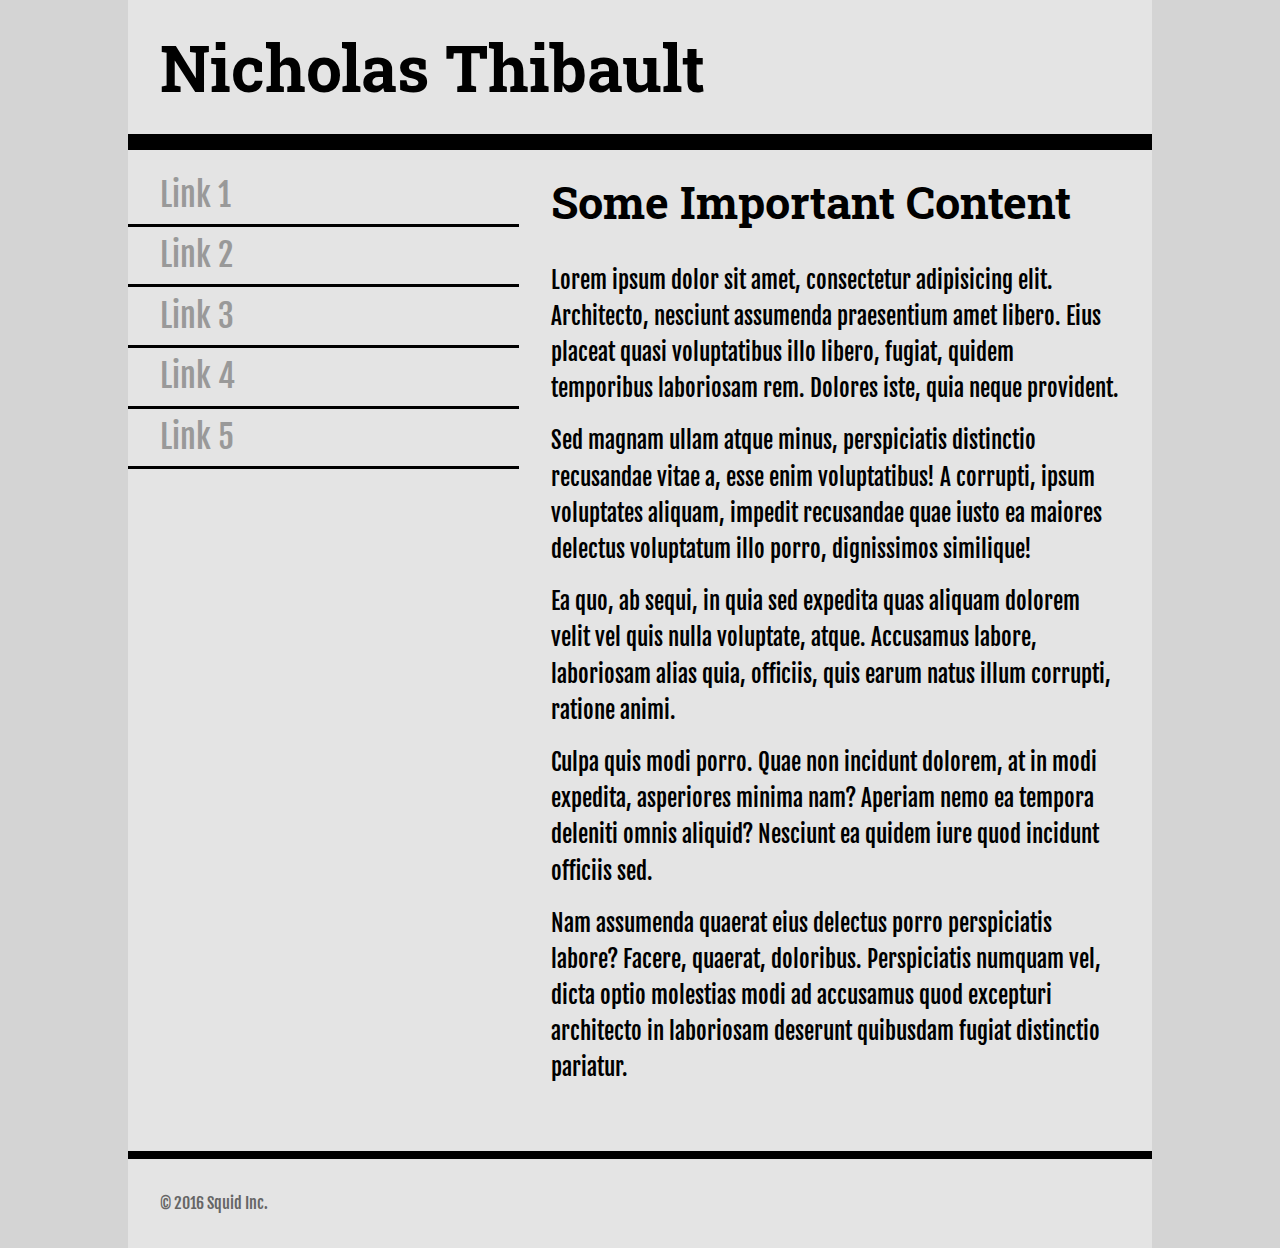
==== two.html @ 0c9dbb98 "Fonts Assignment" ====
<!DOCTYPE html>
<html lang="en">
<head>
    <meta charset="UTF-8">
    <title>Font Assignment</title>
    <!-- two pages are 
    index.html with sans-serif headings and serif body text
    
    two.html with serif headings and sans-serif body text
    
    don't forget to add your google font <link> in the right place
    -->
    <meta name="viewpoint" content="width=device-width" />
    <link href="two.css" rel="stylesheet" type="text/css"/>
</head>
<body>
    <div class="wrapper">
        <header>
            <h1>Nicholas Thibault</h1>
        </header>
        <nav>
            <ul>
                <li><a href="#">Link 1</a></li>
                <li><a href="#">Link 2</a></li>
                <li><a href="#">Link 3</a></li>
                <li><a href="#">Link 4</a></li>
                <li><a href="#">Link 5</a></li>
            </ul>
        </nav>
        <main>
            <h2>Some Important Content</h2>
            <p>Lorem ipsum dolor sit amet, consectetur adipisicing elit. Architecto, nesciunt assumenda praesentium amet libero. Eius placeat quasi voluptatibus illo libero, fugiat, quidem temporibus laboriosam rem. Dolores iste, quia neque provident.</p>
            <p>Sed magnam ullam atque minus, perspiciatis distinctio recusandae vitae a, esse enim voluptatibus! A corrupti, ipsum voluptates aliquam, impedit recusandae quae iusto ea maiores delectus voluptatum illo porro, dignissimos similique!</p>
            <p>Ea quo, ab sequi, in quia sed expedita quas aliquam dolorem velit vel quis nulla voluptate, atque. Accusamus labore, laboriosam alias quia, officiis, quis earum natus illum corrupti, ratione animi.</p>
            <p>Culpa quis modi porro. Quae non incidunt dolorem, at in modi expedita, asperiores minima nam? Aperiam nemo ea tempora deleniti omnis aliquid? Nesciunt ea quidem iure quod incidunt officiis sed.</p>
            <p>Nam assumenda quaerat eius delectus porro perspiciatis labore? Facere, quaerat, doloribus. Perspiciatis numquam vel, dicta optio molestias modi ad accusamus quod excepturi architecto in laboriosam deserunt quibusdam fugiat distinctio pariatur.</p>
        </main>
        <footer>
            <p>&copy; 2016 Squid Inc.</p>
        </footer>
    </div>
</body>
</html>
---- two.css ----
@import url('https://fonts.googleapis.com/css?family=Roboto+Slab|Fjalla+One');

*{
    padding: 0;
    margin: 0;
    box-sizing: border-box;
}
html{
    font-size: 16px;
    line-height: 1.6;
    font-family: 'Fjalla One', 'Arial Black', sans-serif;
}
html,body{
    background-color: #d4d4d4;
}
h1{
    font-family: 'Roboto Slab', 'Palatino Linotype', 'Book Antiqua', 'Palatino', serif;
    font-size: 3.998rem;
    padding:1rem 2rem;
}
h2{
    font-family: 'Roboto Slab', 'Palatino Linotype', 'Book Antiqua', 'Palatino', serif;
    font-size: 2.827rem;
    padding:1rem 2rem;
}
nav ul{
    padding:1rem 0;
}
nav li{
    font-size: 1.999rem;
    list-style-type: none;
}
nav li>a{
    display: block;
    text-decoration: none;
    border-bottom: 0.2rem solid black;
    padding: 0.2rem 2rem;
    color: #999;
}
nav li>a:hover,
nav li>a:active{
    color: #222;
}
p{
    font-size: 1.414rem;
    padding:0.5rem 2rem;
}
main p:last-child{
    padding-bottom: 4rem;
}
.wrapper{
    width: 80%;
    max-width: 1200px;
    margin: 0 auto;
    background-color: #e4e4e4;
}
header{
    width:100%;
    border-bottom: 1rem solid black;
}
nav{
    float:left;
    width: 38.2%;
}
main{
    float:right;
    width: 61.8%;
}
footer{
    clear:both;
    width: 100%;
    border-top: 0.5rem solid black;
}
footer p{
    font-size: 1rem;
    padding: 2rem;
    color: #666;
}
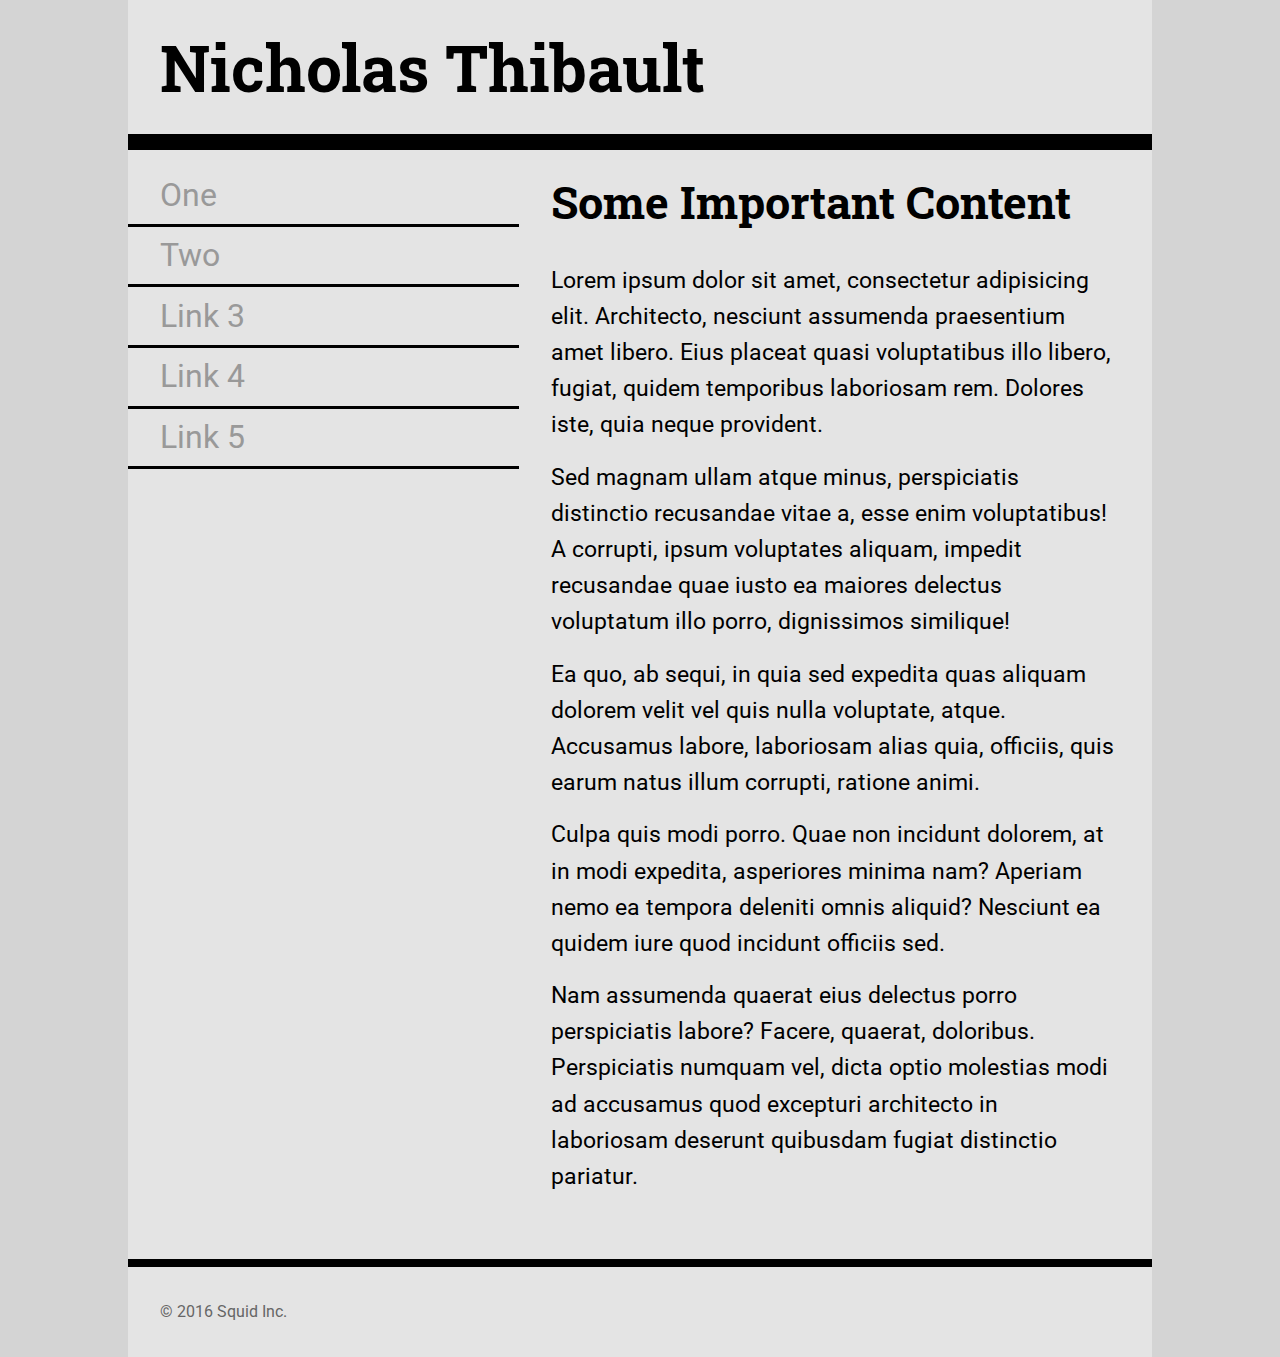
==== commit 30570a92: "Links" ====
--- a/two.html
+++ b/two.html
@@ -20,8 +20,8 @@
         </header>
         <nav>
             <ul>
-                <li><a href="#">Link 1</a></li>
-                <li><a href="#">Link 2</a></li>
+                <li><a href="index.html">One</a></li>
+                <li><a href="two.html">Two</a></li>
                 <li><a href="#">Link 3</a></li>
                 <li><a href="#">Link 4</a></li>
                 <li><a href="#">Link 5</a></li>
--- a/two.css
+++ b/two.css
@@ -1,4 +1,4 @@
-@import url('https://fonts.googleapis.com/css?family=Roboto+Slab|Fjalla+One');
+@import url('https://fonts.googleapis.com/css?family=Roboto+Slab|Roboto');
 
 *{
     padding: 0;
@@ -8,7 +8,7 @@
 html{
     font-size: 16px;
     line-height: 1.6;
-    font-family: 'Fjalla One', 'Arial Black', sans-serif;
+    font-family: 'Roboto', 'Arial Black', sans-serif;
 }
 html,body{
     background-color: #d4d4d4;
